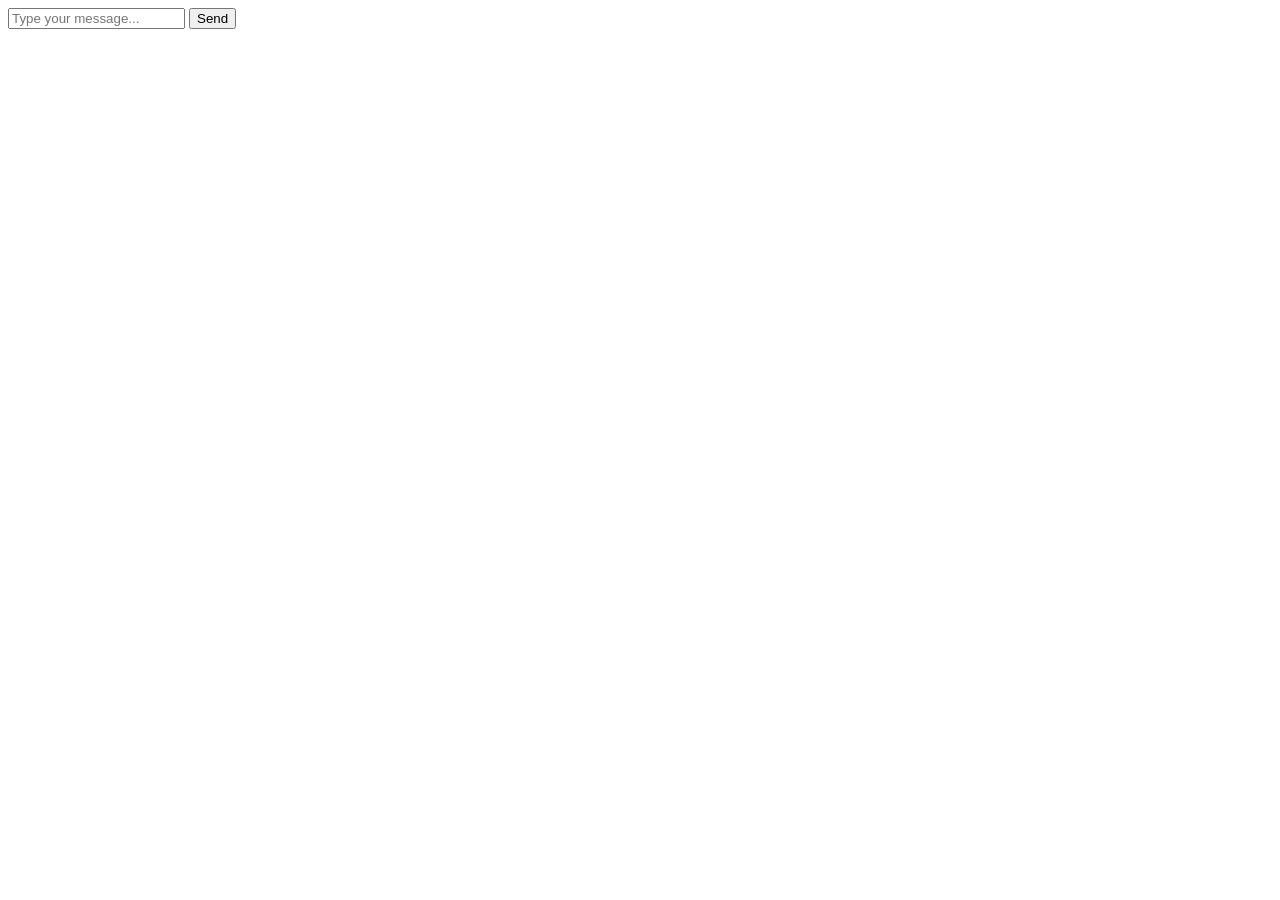
==== templates/index.html @ 457ee674 "RAG" ====
<!DOCTYPE html>
<html lang="en">
<head>
    <meta charset="UTF-8">
    <meta name="viewport" content="width=device-width, initial-scale=1.0, maximum-scale=1, user-scalable=0">
    <title>Chatbot</title>
    <style>
        @media (max-width: 768px) {
            .chat-container {
                width: 80%;
                max-width: 800px;
                height: 600px;
                margin: 0 auto;
                display: flex;
                flex-direction: column;
                background-color: white;
                border-radius: 10px;
                box-shadow: 0 0 10px rgba(0,0,0,0.1);
}

    
#user-input {
    flex-grow: 1;
    padding: 10px;
    border: 1px solid #ccc;
    border-radius: 5px 0 0 5px;
    font-size: 16px;
    width: calc(100% - 70px); /* Adjust this value to make the input field wider */
}

#send-button {
    padding: 10px 20px;
    background-color: #4CAF50;
    color: white;
    border: none;
    border-radius: 0 5px 5px 0;
    cursor: pointer;
    width: 70px; /* Fixed width for the button */
}

@media (max-width: 768px) {
    .chat-container {
        width: 100%;
        height: 100%;
        border-radius: 0;
    }
    #chat-log {
        flex-grow: 1;
        padding: 10px;
        padding-bottom: 10px;
    }
    .message {
        margin-bottom: 20px;
    }
    .user-message {
        max-width: 100%;
    }
    .bot-message {
        max-width: 100%;
    }
    .input-area {
        padding: 10px;
        background-color: white;
        border-top: 1px solid #e0e0e0;
    }
    #user-input {
        padding: 10px;
        border: 1px solid #ccc;
        border-radius: 5px;
        font-size: 16px;
        width: calc(100% - 70px);
    }
    #send-button {
        padding: 10px 20px;
        background-color: #4CAF50;
        color: white;
        border: none;
        border-radius: 5px 5px 5px 0;
        cursor: pointer;
        width: 70px;
    
}
}
        body {
            font-family: Arial, sans-serif;
            background-color: #e0f0e0;
            margin: 0;
            padding: 20px;
            display: flex;
            justify-content: center;
            align-items: center;
            height: 100vh;
        }
        .chat-container {
             width: 80%;
             max-width: 800px;
             height: 600px;
             margin: 0 auto;
             display: flex;
             flex-direction: column;
             background-color: white;
             border-radius: 10px;
             box-shadow: 0 0 10px rgba(0,0,0,0.1);
             position: relative; /* Add this */

}

#chat-log {
    flex-grow: 1;
    overflow-y: auto;
    padding: 20px;
    padding-bottom: 20px; /* Increased to accommodate taller input area */
}
        .message {
            margin-bottom: 50px;
            clear: both;
        }
        .user-message {
            float: right;
            background-color: #DCF8C6;
            padding: 10px;
            border-radius: 10px;
            max-width: 70%;
            font-size: 16px;
        }
        .bot-message {
            float: left;
            background-color: #E0E0E0;
            padding: 10px;
            border-radius: 10px;
            max-width: 70%;
        }
        .input-area {
             display: flex;
             padding: 10px;
             background-color: white;
             border-top: 1px solid #e0e0e0;
    
}
    #send-button {
    padding: 10px 20px;
    background-color: #4CAF50;
    color: white;
    border: none;
    border-radius: 0 5px 5px 0;
    cursor: pointer;
}
.typing-indicator {
    position: absolute;
    bottom: 10px;
    left: 10px;
    display: none;
    background-color: #E0E0E0;
    padding: 10px;
    border-radius: 10px;
    z-index: 1;
}
        .typing-indicator span {
            height: 10px;
            width: 10px;
            float: left;
            margin: -1 -2px;
            background-color: #9E9EA1;
            display: block;
            border-radius: 50%;
            opacity: 0.4;
        }
        .typing-indicator span:nth-of-type(1) {
            animation: 1s blink infinite 0.3333s;
        }
        .typing-indicator span:nth-of-type(2) {
            animation: 1s blink infinite 0.6666s;
        }
        .typing-indicator span:nth-of-type(3) {
            animation: 1s blink infinite 0.9999s;
        }
        @keyframes blink {
            50% {
                opacity: 1;
            }
        }
    </style>
</head>
<body>
    <script>
        document.addEventListener('contextmenu', function(event) {
            alert('Right-click is disabled');
            e.preventDefault();
        });

    </script>
    <div class="chat-container">
        <div id="chat-log">
            <div class="typing-indicator">
                <span></span>
                <span></span>
                <span></span>
            </div>
        </div>
            <div class="input-area">
                <input type="text" id="user-input" placeholder="Type your message...">
                <button id="send-button">Send</button>
            </div>
    </div>        
    <script>
        const chatLog = document.getElementById('chat-log');
        const userInput = document.getElementById('user-input');
        const sendButton = document.getElementById('send-button');
        const typingIndicator = document.querySelector('.typing-indicator');

        function addMessage(sender, message, isUser = false) {
             const messageElement = document.createElement('div');
             messageElement.classList.add('message');
             messageElement.classList.add(isUser ? 'user-message' : 'bot-message');
             messageElement.textContent = message;

             const typingIndicator = document.querySelector('.typing-indicator');
             chatLog.insertBefore(messageElement, typingIndicator);
             chatLog.scrollTop = chatLog.scrollHeight;
}

function showTypingIndicator() {
        typingIndicator.style.display = 'block';
        chatLog.scrollTop = chatLog.scrollHeight;
    }

    function hideTypingIndicator() {
        typingIndicator.style.display = 'none';
    }

    function sendMessage() {
    const message = userInput.value.trim();
    if (message) {
        addMessage('You', message, true);
        showTypingIndicator();
        fetch('/query', {
            method: 'POST',
            headers: {
                'Content-Type': 'application/json',
            },
            body: JSON.stringify({query: message}),
        })
        .then(response => response.json())
        .then(data => {
            hideTypingIndicator();
            addMessage('Chatbot', data.response);
            if (data.sources && data.sources.length > 0) {
                addMessage('Sources', data.sources.join(', '));
            }
        });
        userInput.value = '';
    }
}

        sendButton.addEventListener('click', sendMessage);
        userInput.addEventListener('keypress', function(e) {
            if (e.key === 'Enter') {
                sendMessage();
            }
        });
    </script>
</body>
</html>
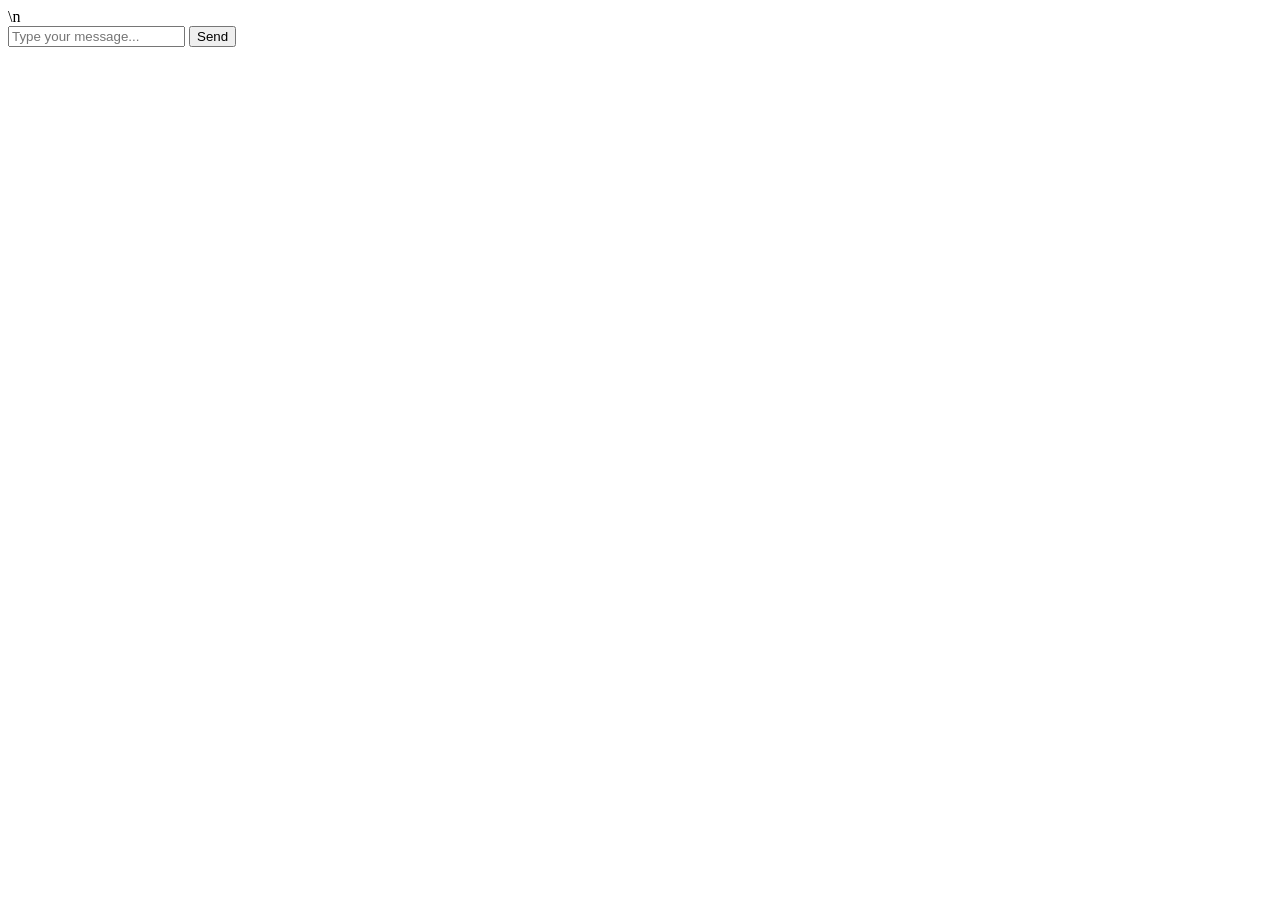
==== commit 0e93f803: "security: send CSRF token with chat requests" ====
--- a/templates/index.html
+++ b/templates/index.html
@@ -3,7 +3,7 @@
 <head>
     <meta charset="UTF-8">
     <meta name="viewport" content="width=device-width, initial-scale=1.0, maximum-scale=1, user-scalable=0">
-    <title>Chatbot</title>
+    <title>RAG-SNB Chatbot</title>\n    <meta name="csrf-token" content="{{ csrf_token() }}">
     <style>
         @media (max-width: 768px) {
             .chat-container {
@@ -206,7 +206,7 @@
         const chatLog = document.getElementById('chat-log');
         const userInput = document.getElementById('user-input');
         const sendButton = document.getElementById('send-button');
-        const typingIndicator = document.querySelector('.typing-indicator');
+        const typingIndicator = document.querySelector('.typing-indicator');\n        const csrfToken = document.querySelector('meta[name="csrf-token"]').content;
 
         function addMessage(sender, message, isUser = false) {
              const messageElement = document.createElement('div');
@@ -236,11 +236,11 @@
         fetch('/query', {
             method: 'POST',
             headers: {
-                'Content-Type': 'application/json',
+                'Content-Type': 'application/json',\n                'X-CSRFToken': csrfToken,
             },
             body: JSON.stringify({query: message}),
         })
-        .then(response => response.json())
+        .then(response => {\n            if (response.status === 401) {\n                window.location.href = '/';\n                throw new Error('Authentication required');\n            }\n            if (!response.ok) {\n                throw new Error('Request failed');\n            }\n            return response.json();\n        })
         .then(data => {
             hideTypingIndicator();
             addMessage('Chatbot', data.response);
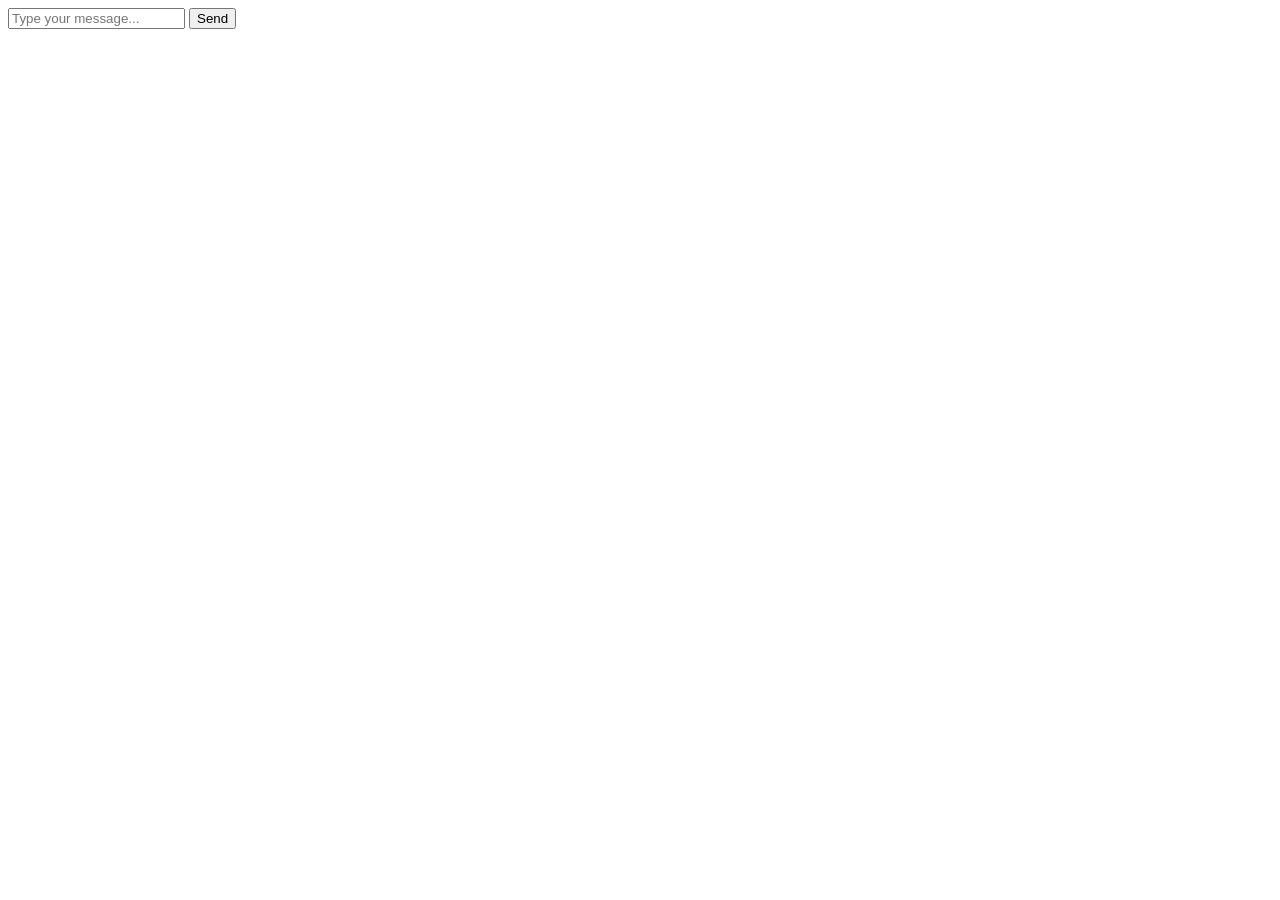
==== commit d1420d7a: "fix: replace escaped newlines in chat JavaScript" ====
--- a/templates/index.html
+++ b/templates/index.html
@@ -3,7 +3,8 @@
 <head>
     <meta charset="UTF-8">
     <meta name="viewport" content="width=device-width, initial-scale=1.0, maximum-scale=1, user-scalable=0">
-    <title>RAG-SNB Chatbot</title>\n    <meta name="csrf-token" content="{{ csrf_token() }}">
+    <title>RAG-SNB Chatbot</title>
+    <meta name="csrf-token" content="{{ csrf_token() }}">
     <style>
         @media (max-width: 768px) {
             .chat-container {
@@ -206,7 +207,8 @@
         const chatLog = document.getElementById('chat-log');
         const userInput = document.getElementById('user-input');
         const sendButton = document.getElementById('send-button');
-        const typingIndicator = document.querySelector('.typing-indicator');\n        const csrfToken = document.querySelector('meta[name="csrf-token"]').content;
+        const typingIndicator = document.querySelector('.typing-indicator');
+        const csrfToken = document.querySelector('meta[name="csrf-token"]').content;
 
         function addMessage(sender, message, isUser = false) {
              const messageElement = document.createElement('div');
@@ -236,17 +238,33 @@
         fetch('/query', {
             method: 'POST',
             headers: {
-                'Content-Type': 'application/json',\n                'X-CSRFToken': csrfToken,
+                'Content-Type': 'application/json',
+                'X-CSRFToken': csrfToken,
             },
             body: JSON.stringify({query: message}),
         })
-        .then(response => {\n            if (response.status === 401) {\n                window.location.href = '/';\n                throw new Error('Authentication required');\n            }\n            if (!response.ok) {\n                throw new Error('Request failed');\n            }\n            return response.json();\n        })
+        .then(response => {
+            if (response.status === 401) {
+                window.location.href = '/';
+                throw new Error('Authentication required');
+            }
+            if (!response.ok) {
+                throw new Error('Request failed');
+            }
+            return response.json();
+        })
         .then(data => {
             hideTypingIndicator();
             addMessage('Chatbot', data.response);
             if (data.sources && data.sources.length > 0) {
                 addMessage('Sources', data.sources.join(', '));
             }
+        })
+        .catch(error => {
+            hideTypingIndicator();
+            if (error.message !== 'Authentication required') {
+                addMessage('System', 'Unable to process the request. Please try again.');
+            }
         });
         userInput.value = '';
     }
